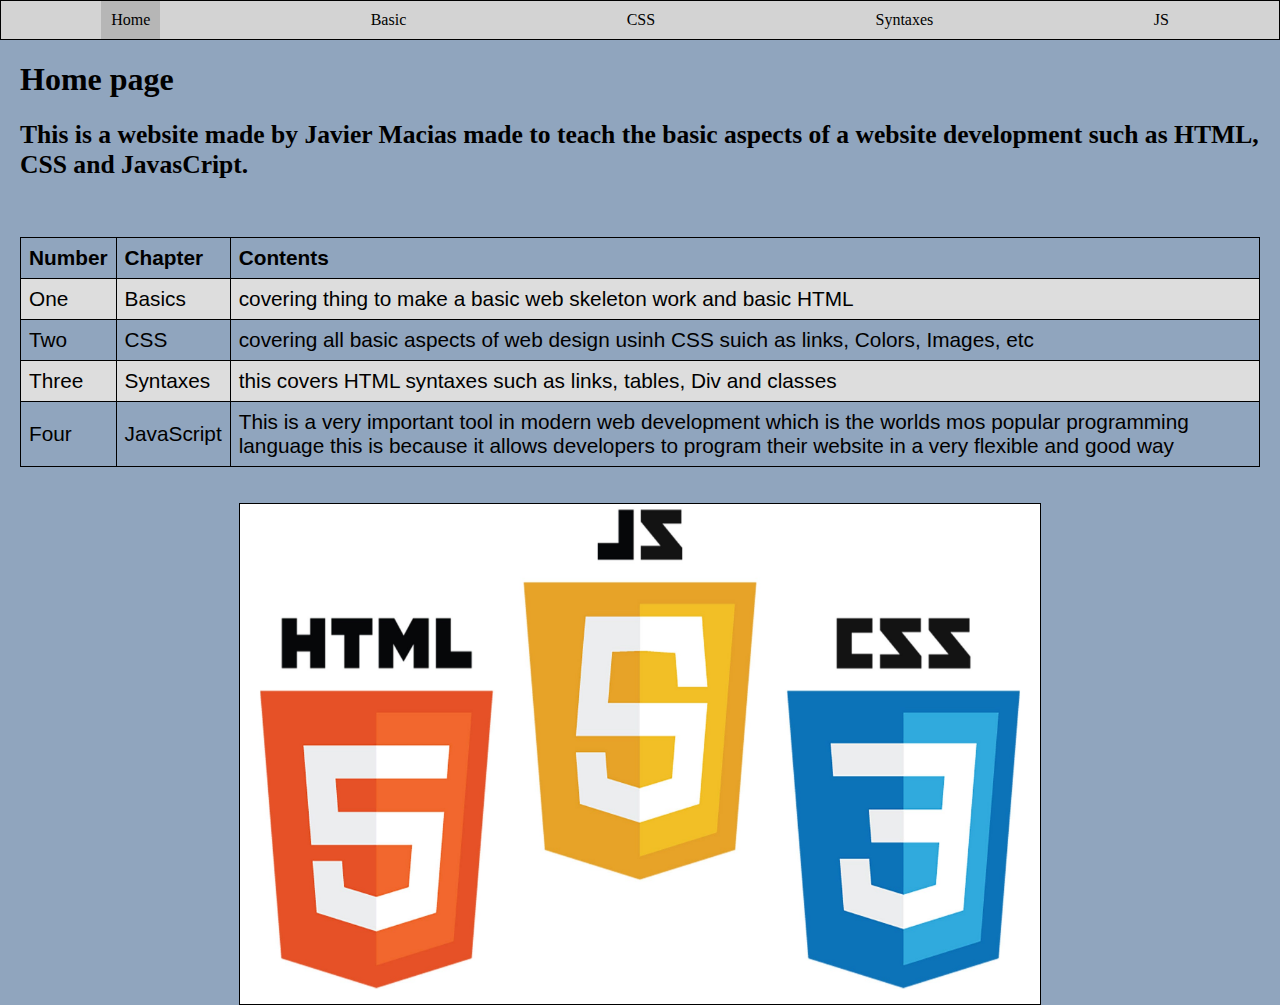
==== index.html @ b648102d "Home_Page" ====
<!DOCTYPE html>
<html lang="en">
<head>
    <meta charset="UTF-8">
    <meta name = "viewport" content="width=device-width,
    initial-scale=1.0">
    <meta http-equiv="X-UA Compatible" content="ie=edge">
    <script src="script.js" defer></script>
    <link href="styles.css" rel="stylesheet">
    <title>Coursework</title>

</head>
<body>
    <ul class="tabs">
        <li data-tab-target="#home" class="active tab">Home</li>
        <li data-tab-target="#basic" class="tab">Basic</li>
        <li data-tab-target="#css" class="tab">CSS</li>
        <li data-tab-target="#syntaxes" class="tab">Syntaxes</li>
        <li data-tab-target="#javascript" class="tab">JS</li>
    </ul>
    <div class="tab-content">
        <div id="home" data-tab-content class="active">
            <h1 style="font-family:verdana;">Home page</h1>
            <h2 style="font-family:verdana; font-size:160%;">This is a website made by Javier Macias made to teach the basic aspects of a website development such as HTML, CSS and JavasCript.</h2>
            <br>
            <br>
            <table>
                <tr>
                    <th>Number</th>
                    <th>Chapter</th>
                    <th>Contents</th>
                </tr>
                <tr>
                    <td>One</td>
                    <td>Basics</td>
                    <td>covering thing to make a basic web skeleton work and basic HTML</td>
                </tr>
                <tr>
                    <td>Two</td>
                    <td>CSS</td>
                    <td>covering all basic aspects of web design usinh CSS suich as links, Colors, Images, etc</td>
                </tr>
                <tr>
                    <td>Three</td>
                    <td>Syntaxes</td>
                    <td>this covers HTML syntaxes such as links, tables, Div and classes</td>
                </tr>
                <tr>
                    <td>Four</td>
                    <td>JavaScript</td>
                    <td>This is a very important tool in modern web development which is the worlds mos popular programming language this is because it allows developers to program their website in a very flexible and good way</td>
                </tr>
            </table>
            <br>
            <br>
            <img src="HCJ.jpg" alt="HTML, CSS and JS logos" style="width: 800px; height: 500px;" class ="center">
        </div>
        <div id="basic" data-tab-content>
            <h1>Basic</h1>
            <p>hi my name is</p>
        </div>
        <div id="css" data-tab-content>
            <h1>CSS</h1>
            <p>hello world</p>
        </div>
        <div id="syntaxes" data-tab-content>
            <h1>Syntaxes</h1>
            <p>hello world</p>
        </div>
        <div id="javascript" data-tab-content>
            <h1>JS</h1>
            <p>hello world</p>
        </div>
    </div>
</body>
</html>
---- styles.css ----
[data-tab-content] {
    display: none;
}

.active[data-tab-content] {
    display: block;
}

body {
    padding: 0;
    margin: 0;
    background-color: rgb(144, 165, 190);
}

.tabs {
    display: flex;
    justify-content: space-around;
    list-style-type: none;
    margin: 0;
    padding: 0;
    border: 1px solid black;
    background-color: lightgray;
}

.tab{
    cursor: pointer;
    padding: 10px;
}

.tab.active{
    background-color: #b6b6b6fa;
}

.tab:hover{
    background-color: #AAA;
}

.tab-content {
    margin-left: 20px;
    margin-right: 20px;
}

table {
    font-family: Verdana, Geneva, Tahoma, sans-serif;
    font-size: 130%;
    border-collapse: collapse;
    width: 100%;
}

td, th {
    border: 1px solid black;
    text-align: left;
    padding: 8px;
  }
  
tr:nth-child(even) {
background-color: #dddddd;
}

.center {
    display: block;
    margin-left: auto;
    margin-right: auto;
    width: 50%;
    border: 1px solid black;
  }
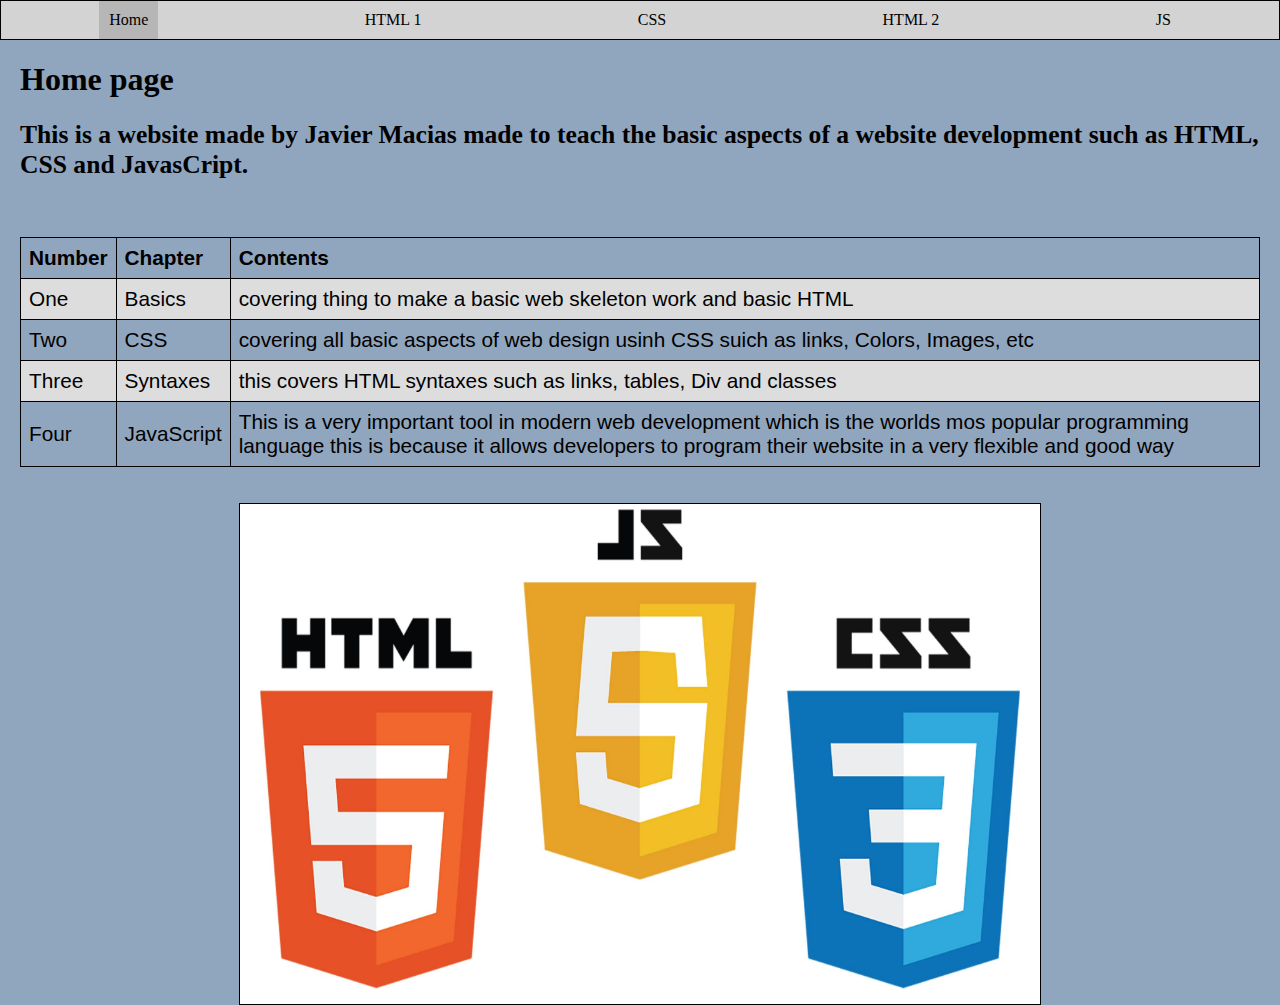
==== commit 9dfc85e3: "page_2" ====
--- a/index.html
+++ b/index.html
@@ -13,9 +13,9 @@
 <body>
     <ul class="tabs">
         <li data-tab-target="#home" class="active tab">Home</li>
-        <li data-tab-target="#basic" class="tab">Basic</li>
+        <li data-tab-target="#HTML_1" class="tab">HTML 1</li>
         <li data-tab-target="#css" class="tab">CSS</li>
-        <li data-tab-target="#syntaxes" class="tab">Syntaxes</li>
+        <li data-tab-target="#HTML_2" class="tab">HTML 2</li>
         <li data-tab-target="#javascript" class="tab">JS</li>
     </ul>
     <div class="tab-content">
@@ -55,16 +55,36 @@
             <br>
             <img src="HCJ.jpg" alt="HTML, CSS and JS logos" style="width: 800px; height: 500px;" class ="center">
         </div>
-        <div id="basic" data-tab-content>
-            <h1>Basic</h1>
-            <p>hi my name is</p>
+        <div id="HTML_1" data-tab-content>
+            <h1>This sector covers basic HTML structure and attributes</h1>
+            <hr>
+            <h2>Tags</h2>
+            <p>tags are the essence of html and they use the ">" symbols</p>
+            <hr>
+            <h2>Structure</h2>
+            <p>In HTML all documents must start with document type declaration "!DOCTYPE html" and then do the sections</p>
+            <p>These are sections that must have an opening and a closing tag and the first one is always "html" and "/html" then goes the head and then the body which are open and closed respectively ex: </p>
+            <img src="htmlstrc.png" alt="structure" style="width: 200px; height: 500;" class = "center">
+            <hr>
+            <h2>Information attributes</h2>
+            <p>In HTML to add information that cannot be hardcoded into the html script it can be added using information attributes</p>
+            <p>Hyperlinks can be added using the "href" attribute by using the "a" tag</p>
+            <p>so can images, and code and other external data can be added using the "src" attribute under the "image" or "script" tag</p>
+            <hr>
+            <h2>Headings and paragraphs</h2>
+            <p>Headings and paragraphs is how HTML websites are structured it is a basic format where the title is displayed and then information follows, this can be divided into sections but ultimately they follow the same structure</p>
+            <p>This is done by using the "h1","h2",etc and "p" tags h for headings which go in order of importance with 1 being the biggest and p for paragraphs</p>
+
         </div>
         <div id="css" data-tab-content>
-            <h1>CSS</h1>
-            <p>hello world</p>
+            <h1>This sector covers all the basics of CSS</h1>
+            <hr>
+            <h2>Stylesheet</h2>
+            <p>CSS stands for "cascading style sheets" and as the name suggests it works by creating a style sheet for the HTML script</p>
+            <p>ok</p>
         </div>
-        <div id="syntaxes" data-tab-content>
-            <h1>Syntaxes</h1>
+        <div id="HTML_2" data-tab-content>
+            <h1>This</h1>
             <p>hello world</p>
         </div>
         <div id="javascript" data-tab-content>
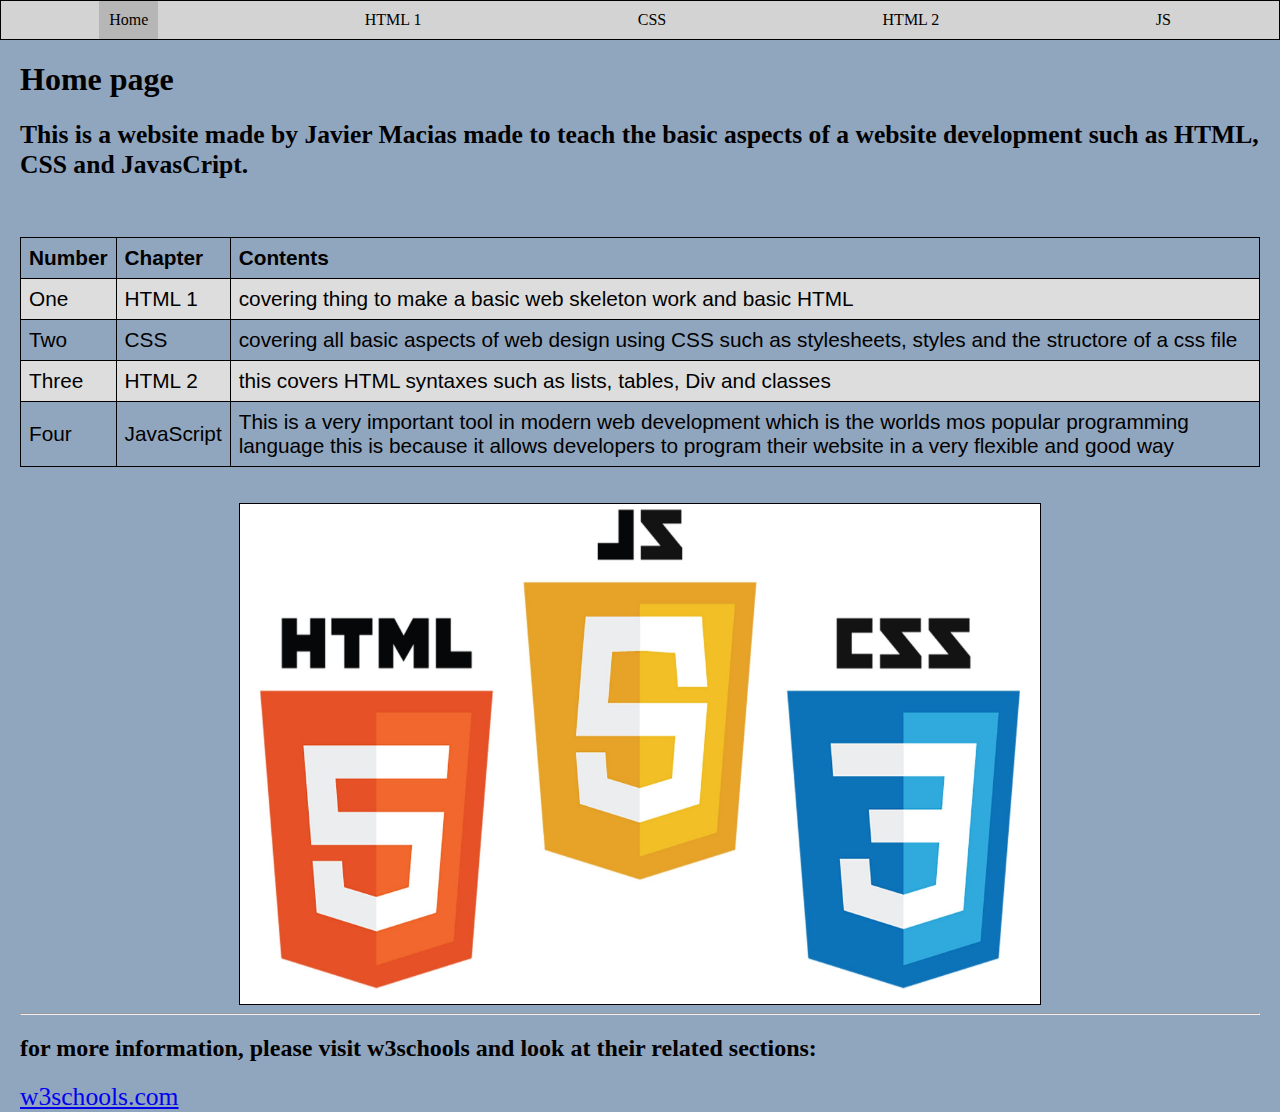
==== commit 22f60e1f: "Pages3_4" ====
--- a/index.html
+++ b/index.html
@@ -32,18 +32,18 @@
                 </tr>
                 <tr>
                     <td>One</td>
-                    <td>Basics</td>
+                    <td>HTML 1</td>
                     <td>covering thing to make a basic web skeleton work and basic HTML</td>
                 </tr>
                 <tr>
                     <td>Two</td>
                     <td>CSS</td>
-                    <td>covering all basic aspects of web design usinh CSS suich as links, Colors, Images, etc</td>
+                    <td>covering all basic aspects of web design using CSS such as stylesheets, styles and the structore of a css file</td>
                 </tr>
                 <tr>
                     <td>Three</td>
-                    <td>Syntaxes</td>
-                    <td>this covers HTML syntaxes such as links, tables, Div and classes</td>
+                    <td>HTML 2</td>
+                    <td>this covers HTML syntaxes such as lists, tables, Div and classes</td>
                 </tr>
                 <tr>
                     <td>Four</td>
@@ -54,6 +54,9 @@
             <br>
             <br>
             <img src="HCJ.jpg" alt="HTML, CSS and JS logos" style="width: 800px; height: 500px;" class ="center">
+            <hr>
+            <h2>for more information, please visit w3schools and look at their related sections:</h2>
+            <a href="https://www.w3schools.com/" style="font-size: 160%;">w3schools.com</a>
         </div>
         <div id="HTML_1" data-tab-content>
             <h1>This sector covers basic HTML structure and attributes</h1>
@@ -81,11 +84,34 @@
             <hr>
             <h2>Stylesheet</h2>
             <p>CSS stands for "cascading style sheets" and as the name suggests it works by creating a style sheet for the HTML script</p>
-            <p>ok</p>
+            <p>to link a stylesheet to an HTML document you need to use the "link" tag and refer it as a "stylesheet" under the "rel attribute and then put the file name under the "href" attribute</p>
+            <p>In the CSS file you can design each part of the structure's style such as p for paragraphs, h for headers, etc, to adress them you simply put the name of the tag without any angle brackets and encase the arguments using "{}" and adding the style argument</p>
+            <hr>
+            <h2>Styles</h2>
+            <p>Some of the basic styles of CSS inlcude: color, background-color, font-family, font-size, border and padding, ex:</p>
+            <img src="CSStyles.png" alt="styles" style="width: 600px; height: 800;" class = "center">
+            <hr>
+            <h2>Classes</h2>
+            <p>This is a way of designing the style of HTML classes [will be covered in next sectors] and they start by .classname and then curly brackets as a usual style</p>
+            <p>then you can add styles to your own classes without addressing it every time :] </p>
         </div>
         <div id="HTML_2" data-tab-content>
-            <h1>This</h1>
-            <p>hello world</p>
+            <h1>This sector will cover some more advanced stuff of HTML</h1>
+            <hr>
+            <h2>Tables and lists</h2>
+            <p>For tables the tag is "table", first the tags of the levels of the boxes which is "tr",  then the tag for the headings of the columns "th" and for the content "td"</p>
+            <p>For lists it is very simple it starts with the "ul" tag for unnordered or "ol" for ordered and then you add the elements using the "li" tags, [they can be displayed vertically or horizontally]</p>
+            <hr>
+            <h2>Div</h2>
+            <p>The "div" tag is a very important tag in HTML used to segment the website into areas, whatever is placed in a div tag will be treated independently</p>
+            <hr>
+            <h2>Classes</h2>
+            <p>the "class" attribute can be added to tags in order for them to be handled differently, this class attribute can also be linked with CSS and JS to further modify the class independently</p>
+            <p>whatever is encased by the claass tag with the attribute will be part of that class</p>
+            <hr>
+            <h2>JavaScript</h2>
+            <p>To link an HTML document to a javascript file you need to add the tag "script" at the begining and then use the "src" attribute then the filename and finally a defer attribute [preferably]</p>
+
         </div>
         <div id="javascript" data-tab-content>
             <h1>JS</h1>
--- a/styles.css
+++ b/styles.css
@@ -4,6 +4,9 @@
 
 .active[data-tab-content] {
     display: block;
+}
+p {
+    font-size: 130%;
 }
 
 body {
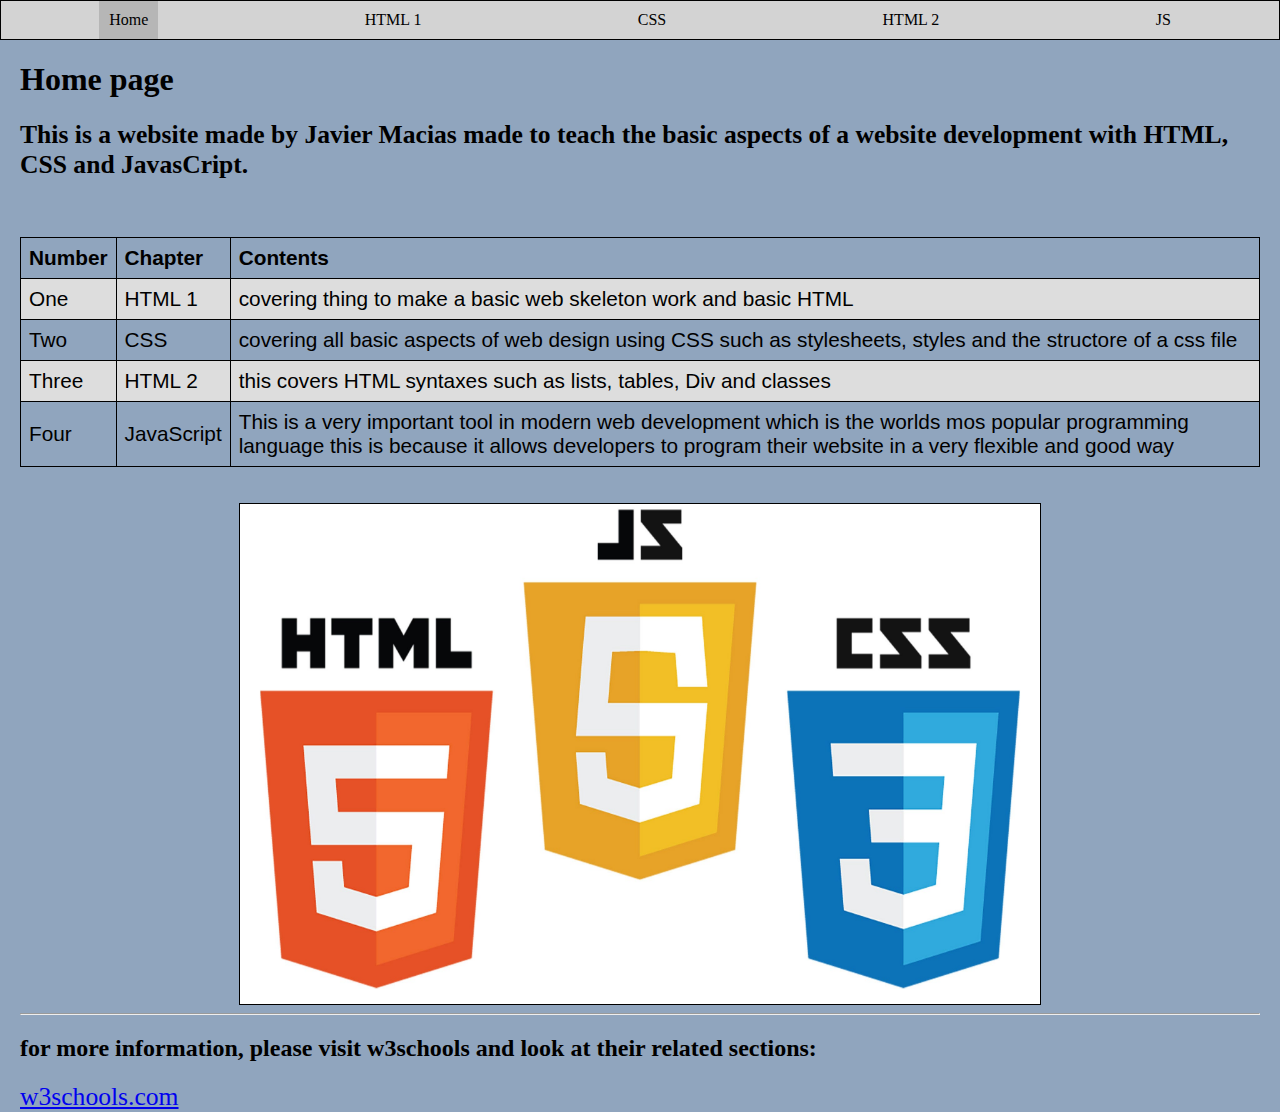
==== commit 64b70617: "last_page" ====
--- a/index.html
+++ b/index.html
@@ -21,7 +21,7 @@
     <div class="tab-content">
         <div id="home" data-tab-content class="active">
             <h1 style="font-family:verdana;">Home page</h1>
-            <h2 style="font-family:verdana; font-size:160%;">This is a website made by Javier Macias made to teach the basic aspects of a website development such as HTML, CSS and JavasCript.</h2>
+            <h2 style="font-family:verdana; font-size:160%;">This is a website made by Javier Macias made to teach the basic aspects of a website development with HTML, CSS and JavasCript.</h2>
             <br>
             <br>
             <table>
@@ -114,8 +114,35 @@
 
         </div>
         <div id="javascript" data-tab-content>
-            <h1>JS</h1>
-            <p>hello world</p>
+            <h1>This final sector teaches Javascript "JS" to a basic degree</h1>
+            <hr>
+            <h2>Internal/external JS</h2>
+            <p>The two ways to implement JS in an HTML document is either by internal JS [Script is written in the .html file] or external [script is in a separate file]</p>
+            <p>When using external JS the filename will have to be refered [demonstrated in past sector]</p>
+            <p>When using it internaly you will have to encase the JS in "script" tags</p>
+            <hr>
+            <h2>Elements</h2>
+            <p>Elements work by refereing variables into HTML and need to be refered with the "id" attribute and get given a name</p>
+            <p>In the JS they are refered by using the document.getElementById("example").innerHTML = whatever</p>
+            <hr>
+            <h2>Variables</h2>
+            <p>To declare constant variables you use the "let" or "const" keywords, then declare either strings or numbers</p>
+            <p>To declare non constants you use the "var" keyword</p>
+            <hr>
+            <h2>functions</h2>
+            <p>To declare functions you use the "function" keyword, then you name it and encase any variables in the brackets or leave them empty</p>
+            <p>Functions can return values or not, they work similar to python functions</p>
+            <hr>
+            <h2>Objects</h2>
+            <p>Objects as in other programming languages work in JS and can be created directly without a class by using curly brackets after defining a var</p>
+            <p>Then in the curly brackets you can add the object's attributes by giving it the name and then the value after ":"</p>
+            <hr>
+            <h2>Events</h2>
+            <p>Events are what make a website interactive and there are multiple events such as "onclick" or "onmouseover" and they allow the HTML document to be interactive</p>
+            <p>These event names have to be set as HTML attributes under a tag and when the certain event happens a JS function will be executed</p>
+            <hr>
+            <h2>Example of JS: </h2>
+            <img src="JSexmp.png" alt="styles" style="width: 600px; height: 800;" class = "center">
         </div>
     </div>
 </body>
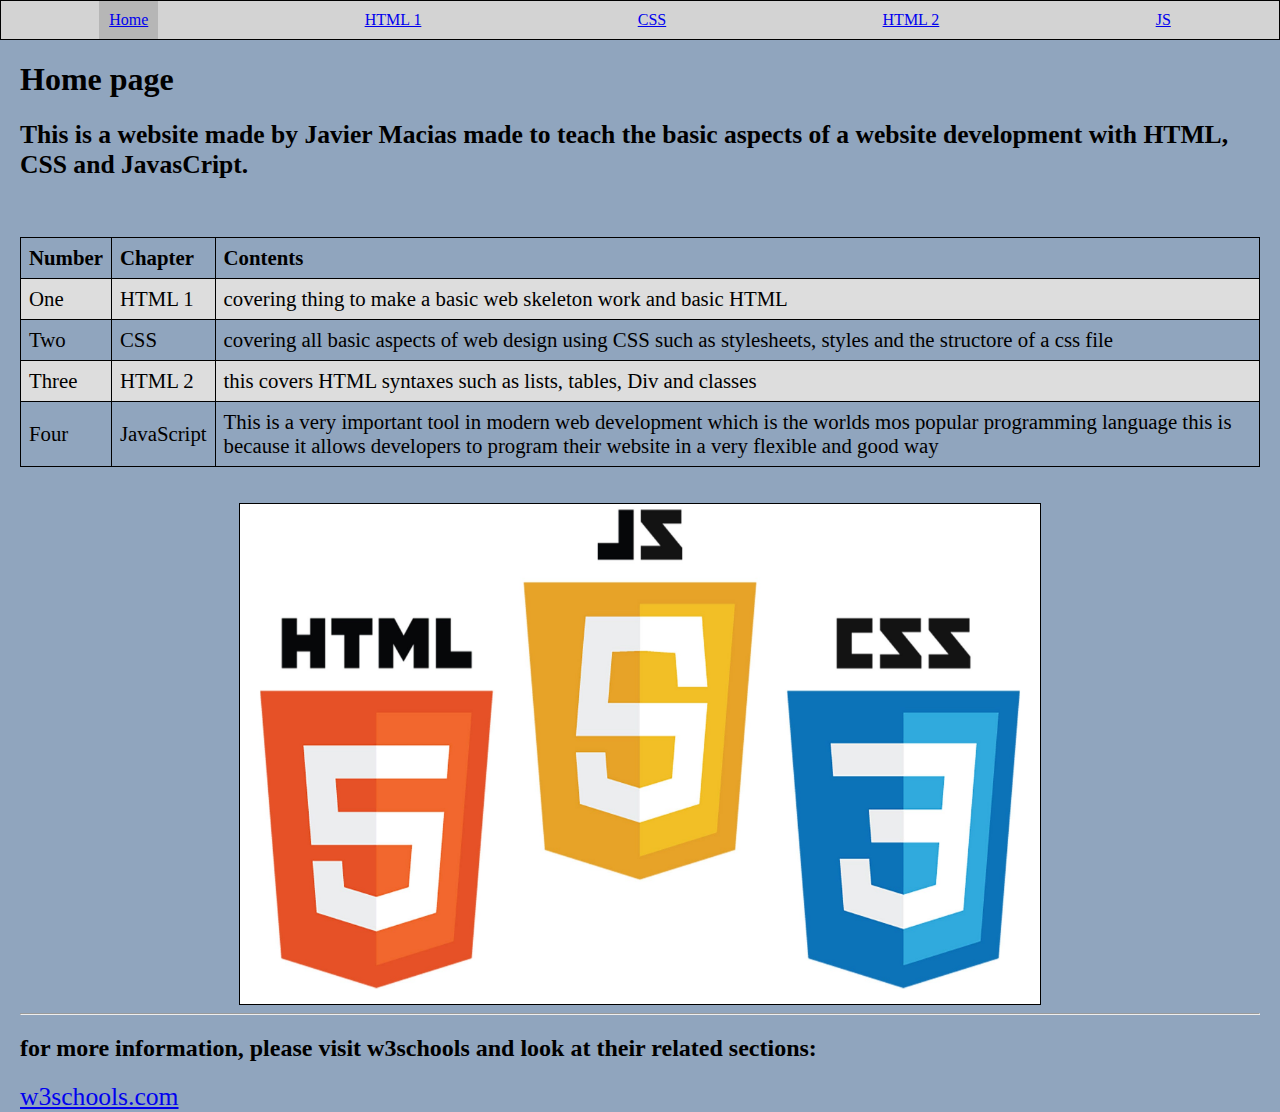
==== commit bf98bd46: "design_phase" ====
--- a/index.html
+++ b/index.html
@@ -5,18 +5,17 @@
     <meta name = "viewport" content="width=device-width,
     initial-scale=1.0">
     <meta http-equiv="X-UA Compatible" content="ie=edge">
-    <script src="script.js" defer></script>
     <link href="styles.css" rel="stylesheet">
     <title>Coursework</title>
 
 </head>
 <body>
     <ul class="tabs">
-        <li data-tab-target="#home" class="active tab">Home</li>
-        <li data-tab-target="#HTML_1" class="tab">HTML 1</li>
-        <li data-tab-target="#css" class="tab">CSS</li>
-        <li data-tab-target="#HTML_2" class="tab">HTML 2</li>
-        <li data-tab-target="#javascript" class="tab">JS</li>
+        <a href="index.html"> <li data-tab-target="#home" class="active tab">Home</li></a>
+        <a href="page1.html"><li data-tab-target="#HTML_1" class="tab">HTML 1</li></a>
+        <a href="page2.html"><li data-tab-target="#css" class="tab">CSS</li></a>
+        <a href="page3.html"><li data-tab-target="#HTML_2" class="tab">HTML 2</li></a>
+        <a href="page4.html"><li data-tab-target="#javascript" class="tab">JS</li></a>
     </ul>
     <div class="tab-content">
         <div id="home" data-tab-content class="active">
@@ -58,92 +57,6 @@
             <h2>for more information, please visit w3schools and look at their related sections:</h2>
             <a href="https://www.w3schools.com/" style="font-size: 160%;">w3schools.com</a>
         </div>
-        <div id="HTML_1" data-tab-content>
-            <h1>This sector covers basic HTML structure and attributes</h1>
-            <hr>
-            <h2>Tags</h2>
-            <p>tags are the essence of html and they use the ">" symbols</p>
-            <hr>
-            <h2>Structure</h2>
-            <p>In HTML all documents must start with document type declaration "!DOCTYPE html" and then do the sections</p>
-            <p>These are sections that must have an opening and a closing tag and the first one is always "html" and "/html" then goes the head and then the body which are open and closed respectively ex: </p>
-            <img src="htmlstrc.png" alt="structure" style="width: 200px; height: 500;" class = "center">
-            <hr>
-            <h2>Information attributes</h2>
-            <p>In HTML to add information that cannot be hardcoded into the html script it can be added using information attributes</p>
-            <p>Hyperlinks can be added using the "href" attribute by using the "a" tag</p>
-            <p>so can images, and code and other external data can be added using the "src" attribute under the "image" or "script" tag</p>
-            <hr>
-            <h2>Headings and paragraphs</h2>
-            <p>Headings and paragraphs is how HTML websites are structured it is a basic format where the title is displayed and then information follows, this can be divided into sections but ultimately they follow the same structure</p>
-            <p>This is done by using the "h1","h2",etc and "p" tags h for headings which go in order of importance with 1 being the biggest and p for paragraphs</p>
-
-        </div>
-        <div id="css" data-tab-content>
-            <h1>This sector covers all the basics of CSS</h1>
-            <hr>
-            <h2>Stylesheet</h2>
-            <p>CSS stands for "cascading style sheets" and as the name suggests it works by creating a style sheet for the HTML script</p>
-            <p>to link a stylesheet to an HTML document you need to use the "link" tag and refer it as a "stylesheet" under the "rel attribute and then put the file name under the "href" attribute</p>
-            <p>In the CSS file you can design each part of the structure's style such as p for paragraphs, h for headers, etc, to adress them you simply put the name of the tag without any angle brackets and encase the arguments using "{}" and adding the style argument</p>
-            <hr>
-            <h2>Styles</h2>
-            <p>Some of the basic styles of CSS inlcude: color, background-color, font-family, font-size, border and padding, ex:</p>
-            <img src="CSStyles.png" alt="styles" style="width: 600px; height: 800;" class = "center">
-            <hr>
-            <h2>Classes</h2>
-            <p>This is a way of designing the style of HTML classes [will be covered in next sectors] and they start by .classname and then curly brackets as a usual style</p>
-            <p>then you can add styles to your own classes without addressing it every time :] </p>
-        </div>
-        <div id="HTML_2" data-tab-content>
-            <h1>This sector will cover some more advanced stuff of HTML</h1>
-            <hr>
-            <h2>Tables and lists</h2>
-            <p>For tables the tag is "table", first the tags of the levels of the boxes which is "tr",  then the tag for the headings of the columns "th" and for the content "td"</p>
-            <p>For lists it is very simple it starts with the "ul" tag for unnordered or "ol" for ordered and then you add the elements using the "li" tags, [they can be displayed vertically or horizontally]</p>
-            <hr>
-            <h2>Div</h2>
-            <p>The "div" tag is a very important tag in HTML used to segment the website into areas, whatever is placed in a div tag will be treated independently</p>
-            <hr>
-            <h2>Classes</h2>
-            <p>the "class" attribute can be added to tags in order for them to be handled differently, this class attribute can also be linked with CSS and JS to further modify the class independently</p>
-            <p>whatever is encased by the claass tag with the attribute will be part of that class</p>
-            <hr>
-            <h2>JavaScript</h2>
-            <p>To link an HTML document to a javascript file you need to add the tag "script" at the begining and then use the "src" attribute then the filename and finally a defer attribute [preferably]</p>
-
-        </div>
-        <div id="javascript" data-tab-content>
-            <h1>This final sector teaches Javascript "JS" to a basic degree</h1>
-            <hr>
-            <h2>Internal/external JS</h2>
-            <p>The two ways to implement JS in an HTML document is either by internal JS [Script is written in the .html file] or external [script is in a separate file]</p>
-            <p>When using external JS the filename will have to be refered [demonstrated in past sector]</p>
-            <p>When using it internaly you will have to encase the JS in "script" tags</p>
-            <hr>
-            <h2>Elements</h2>
-            <p>Elements work by refereing variables into HTML and need to be refered with the "id" attribute and get given a name</p>
-            <p>In the JS they are refered by using the document.getElementById("example").innerHTML = whatever</p>
-            <hr>
-            <h2>Variables</h2>
-            <p>To declare constant variables you use the "let" or "const" keywords, then declare either strings or numbers</p>
-            <p>To declare non constants you use the "var" keyword</p>
-            <hr>
-            <h2>functions</h2>
-            <p>To declare functions you use the "function" keyword, then you name it and encase any variables in the brackets or leave them empty</p>
-            <p>Functions can return values or not, they work similar to python functions</p>
-            <hr>
-            <h2>Objects</h2>
-            <p>Objects as in other programming languages work in JS and can be created directly without a class by using curly brackets after defining a var</p>
-            <p>Then in the curly brackets you can add the object's attributes by giving it the name and then the value after ":"</p>
-            <hr>
-            <h2>Events</h2>
-            <p>Events are what make a website interactive and there are multiple events such as "onclick" or "onmouseover" and they allow the HTML document to be interactive</p>
-            <p>These event names have to be set as HTML attributes under a tag and when the certain event happens a JS function will be executed</p>
-            <hr>
-            <h2>Example of JS: </h2>
-            <img src="JSexmp.png" alt="styles" style="width: 600px; height: 800;" class = "center">
-        </div>
-    </div>
+    </di
 </body>
 </html>--- a/styles.css
+++ b/styles.css
@@ -7,6 +7,8 @@
 }
 p {
     font-size: 130%;
+    font-family: Verdana;
+    
 }
 
 body {
@@ -44,7 +46,7 @@
 }
 
 table {
-    font-family: Verdana, Geneva, Tahoma, sans-serif;
+    font-family: Verdana;
     font-size: 130%;
     border-collapse: collapse;
     width: 100%;
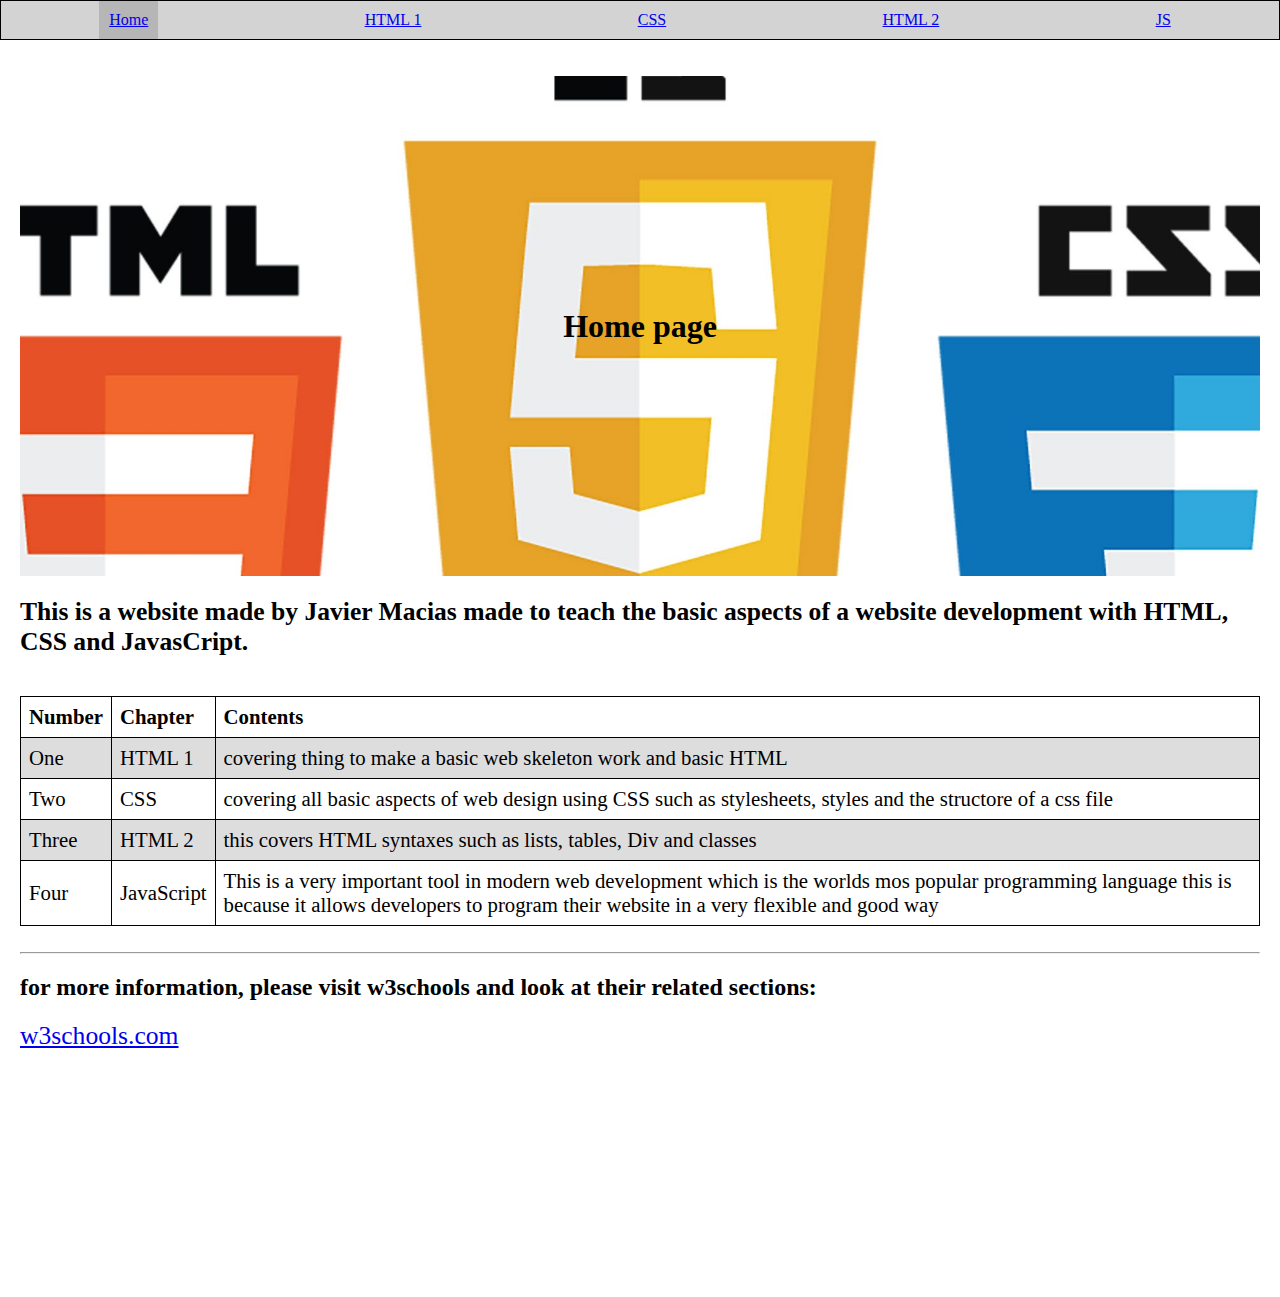
==== commit ffea157b: "final_design" ====
--- a/index.html
+++ b/index.html
@@ -7,7 +7,6 @@
     <meta http-equiv="X-UA Compatible" content="ie=edge">
     <link href="styles.css" rel="stylesheet">
     <title>Coursework</title>
-
 </head>
 <body>
     <ul class="tabs">
@@ -18,10 +17,11 @@
         <a href="page4.html"><li data-tab-target="#javascript" class="tab">JS</li></a>
     </ul>
     <div class="tab-content">
-        <div id="home" data-tab-content class="active">
-            <h1 style="font-family:verdana;">Home page</h1>
+        <br>
+        <br>
+        <div class="parallax"><h1 style="font-family:verdana;">Home page</h1></div>
+        <div id="home" data-tab-content class="active" style="height: 700px;">
             <h2 style="font-family:verdana; font-size:160%;">This is a website made by Javier Macias made to teach the basic aspects of a website development with HTML, CSS and JavasCript.</h2>
-            <br>
             <br>
             <table>
                 <tr>
@@ -51,12 +51,10 @@
                 </tr>
             </table>
             <br>
-            <br>
-            <img src="HCJ.jpg" alt="HTML, CSS and JS logos" style="width: 800px; height: 500px;" class ="center">
             <hr>
             <h2>for more information, please visit w3schools and look at their related sections:</h2>
             <a href="https://www.w3schools.com/" style="font-size: 160%;">w3schools.com</a>
         </div>
-    </di
+    </div>
 </body>
 </html>--- a/styles.css
+++ b/styles.css
@@ -14,7 +14,7 @@
 body {
     padding: 0;
     margin: 0;
-    background-color: rgb(144, 165, 190);
+    background-color: white;
 }
 
 .tabs {
@@ -68,4 +68,20 @@
     margin-right: auto;
     width: 50%;
     border: 1px solid black;
-  }+  }
+
+.parallax {
+    background-image: url("HCJ.jpg");
+  
+
+    min-height: 500px;
+  
+
+    background-attachment: fixed;
+    background-position: center;
+    background-repeat: no-repeat;
+    background-size: cover;
+    align-items: center;
+    display: flex;
+    justify-content: center;
+   }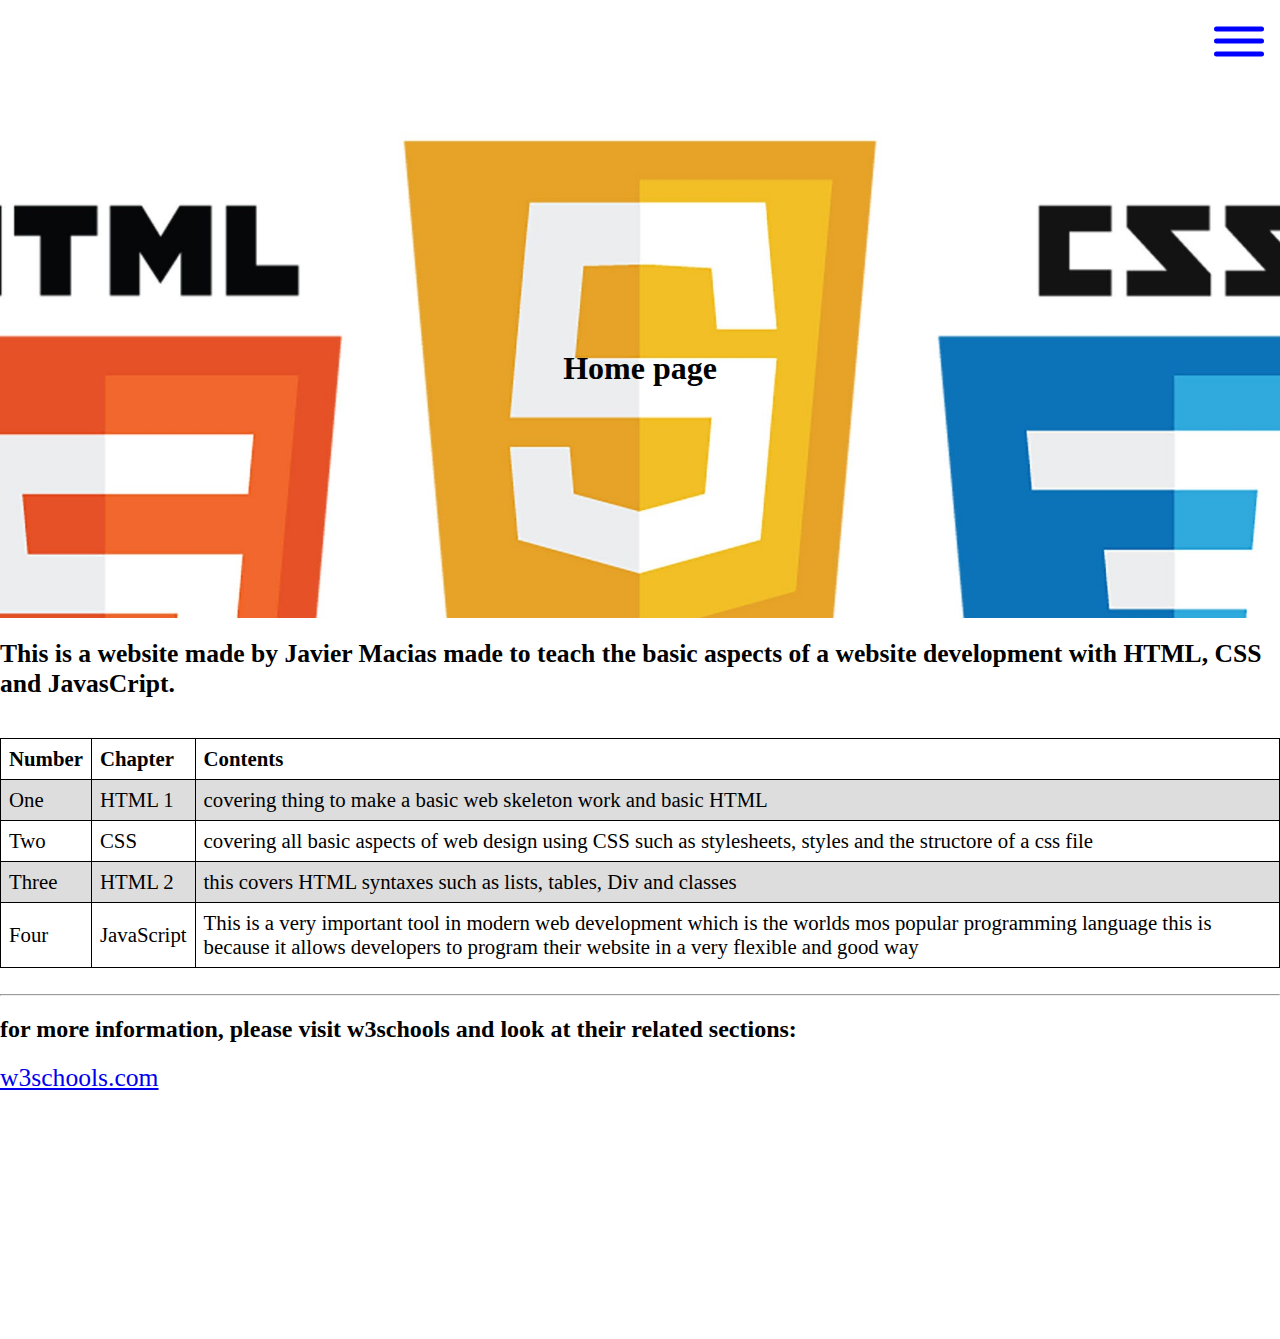
==== commit 84a8cf15: "coursework2_begin" ====
--- a/index.html
+++ b/index.html
@@ -9,13 +9,23 @@
     <title>Coursework</title>
 </head>
 <body>
-    <ul class="tabs">
-        <a href="index.html"> <li data-tab-target="#home" class="active tab">Home</li></a>
-        <a href="page1.html"><li data-tab-target="#HTML_1" class="tab">HTML 1</li></a>
-        <a href="page2.html"><li data-tab-target="#css" class="tab">CSS</li></a>
-        <a href="page3.html"><li data-tab-target="#HTML_2" class="tab">HTML 2</li></a>
-        <a href="page4.html"><li data-tab-target="#javascript" class="tab">JS</li></a>
-    </ul>
+    <div class="off-menu">
+        <ul>
+            <a href="index.html"><li>home</li></a>
+            <a href="page1.html"><li>HTML_1</li></a>
+            <a href="page2.html"><li>CSS</li></a>
+            <a href="page3.html"><li>HTML_2</li></a>
+            <a href="page4.html"><li>JavaScript</li></a>
+        </ul>
+    </div>
+    <nav>
+        <div class="ham-menu">
+            <span></span>
+            <span></span>
+            <span></span>
+        </div>
+    </nav>
+    <script src="./burger.js"></script>
     <div class="tab-content">
         <br>
         <br>
--- a/styles.css
+++ b/styles.css
@@ -1,10 +1,73 @@
-[data-tab-content] {
-    display: none;
+.off-menu{
+    background-color:rgb(255, 255, 255);
+    height: 100vh;
+    width: 100%;
+    max-width: 300px;
+    position: fixed;
+    right: -450px;
+    top: 0;
+    display: flex;
+    flex-direction: column;
+    justify-content: center;
+    align-items: center;
+    text-align: center;
+    font-size: 3rem;
+    transition: .3s ease;
 }
 
-.active[data-tab-content] {
-    display: block;
+ul{
+    color: white;
 }
+
+.off-menu.active{
+    right: 0;
+}
+
+nav{
+    padding: 1rem;
+    display: flex;
+    background-color: white;
+}
+
+.ham-menu{
+    height: 50px;
+    width: 50px;
+    margin-left: auto;
+    position: relative;
+}
+
+.ham-menu span {
+    height: 5px;
+    width: 100%;
+    background-color: blue;
+    border-radius: 25px;
+    position: absolute;
+    transform: translate(-50%, -50%);
+    transition: .3s ease;
+    left: 50%;
+    top: 50%;
+}
+
+.ham-menu span:nth-child(1){
+    top: 25%;
+}
+.ham-menu span:nth-child(3){
+    top: 75%;
+}
+
+.ham-menu.active span:nth-child(1){
+    top: 50%;
+    transform: translate(-50%, -50%) rotate(45deg);
+}
+.ham-menu.active span:nth-child(2){
+    opacity: 0;
+}
+
+.ham-menu.active span:nth-child(3){
+    top: 50%;
+    transform: translate(-50%, 50%) rotate(-45deg);
+}
+
 p {
     font-size: 130%;
     font-family: Verdana;
@@ -15,34 +78,7 @@
     padding: 0;
     margin: 0;
     background-color: white;
-}
-
-.tabs {
-    display: flex;
-    justify-content: space-around;
-    list-style-type: none;
-    margin: 0;
-    padding: 0;
-    border: 1px solid black;
-    background-color: lightgray;
-}
-
-.tab{
-    cursor: pointer;
-    padding: 10px;
-}
-
-.tab.active{
-    background-color: #b6b6b6fa;
-}
-
-.tab:hover{
-    background-color: #AAA;
-}
-
-.tab-content {
-    margin-left: 20px;
-    margin-right: 20px;
+    overflow-x: hidden;
 }
 
 table {
@@ -84,4 +120,5 @@
     align-items: center;
     display: flex;
     justify-content: center;
-   }+   }
+
